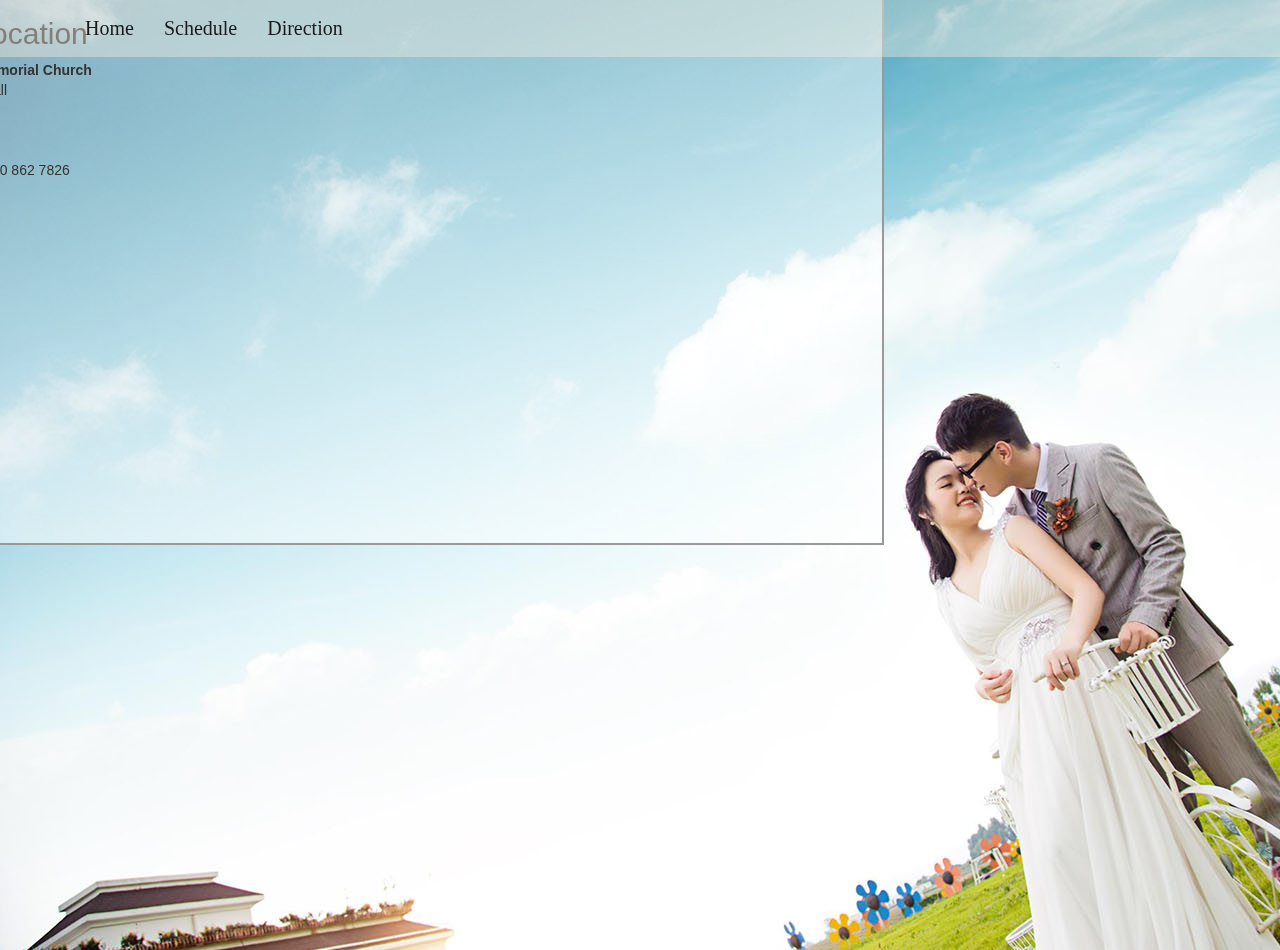
==== direction.html @ 61af2016 "Initial Commit" ====
<!DOCTYPE html>
<html>
  <head>
    <title> Wedding Directions </title>
    <meta name="viewport" content="width=device-width, initial-scale=1.0">
    
    <!-- Bootstrap Core CSS -->
    <link href="css/bootstrap.min.css" rel="stylesheet">

    <!-- Custom CSS -->
    <link href="css/cover.css" rel="stylesheet">

    
    <!-- HTML5 shim and Respond.js IE8 support of HTML5 elements and media queries -->
    <!--[if lt IE 9]>
      <script src="http://cdnjs.cloudflare.com/ajax/libs/html5shiv/3.7/html5shiv.js"></script>
      <script src="http://cdnjs.cloudflare.com/ajax/libs/respond.js/1.3.0/respond.js"></script>
    <![endif]-->
    <style>
      html { height: 100% }
      body { height: 100%; background-color:#CCC }
      #map-outer {
        position: fixed;
        height: 550px;
        width: 1000px;
        top: 30%;
        left: 30%;
        margin-top: -275px;
        margin-left: -500px;
        border: 2px solid #999;
        background-color:rgba(255,255,255,0.5);
      }
	    #map-container { height: 450px; margin-top: 50px}
	    @media all and (max-width: 991px) {
		    #map-outer  { height: 650px }
		  }
    </style>
  </head>
  <body>
    <img class="bg" src="./images/direction_bg.jpg">
    <!-- Navigation -->
    <nav class="navbar navbar-inverse navbar-fixed-top" role="navigation">
        <div class="container">
            <!-- Collect the nav links, forms, and other content for toggling -->
            <div class="collapse navbar-collapse" id="bs-example-navbar-collapse-1">
                <ul class="nav navbar-nav">
                    <li id="Home"> <a href="./index.html">Home</a> </li>
                    <li id="Schedule"> <a href="#">Schedule</a> </li>
                    <li id="Direction"> <a href="./direction.html">Direction</a> </li>
                </ul>
            </div><!-- /.navbar-collapse -->
        </div><!-- /.container -->
    </nav>
    
    <div class="container">
      <div class="row">
        <div id="map-outer" class="col-md-12">
            <div id="address" class="col-md-4">
              <h2>Our Location</h2>
              <address>
              <strong> Stanford Memorial Church </strong><br>
                  450 Serra Mall<br>
                  Stanford<br>
                  CA, 94305<br>
                  USA<br>
                  Phone: +1 650 862 7826
            </address>
            </div>
            <div id="map-container" class="col-md-8">
              <iframe width="600" height="450" frameborder="0" style="border:0" src="https://www.google.com/maps/embed/v1/directions?origin=San%20Francisco%20Airport%2C%20San%20Francisco%2C%20CA%2C%20United%20States&destination=Stanford%20Memorial%20Church%2C%20Serra%20Mall%2C%20Stanford%2C%20CA%2C%20United%20States&key=AIzaSyDdRIslGxOrOmKZrUODAXhg_m4M_QUmAgI"></iframe>
            </div>
          </div><!-- /map-outer -->
      </div> <!-- /row -->
    </div><!-- /container -->
    <script src="js/jquery.js"></script>
    <script src="js/bootstrap.min.js"></script>
  </body>
</html>
---- css/cover.css ----
/*!
 * Start Bootstrap - The Big Picture HTML Template (http://startbootstrap.com)
 * Code licensed under the Apache License v2.0.
 * For details, see http://www.apache.org/licenses/LICENSE-2.0.
 */

body {
	margin-top: 50px;
	margin-bottom: 50px;
	background: none;
}

.navbar {
	background-image: none;
	background-color: rgba(250,240,225,0.4); !important
	background-color: #000;
	border-color: transparent;
}

.navbar-inverse .navbar-nav>li>a {
	font-family: Copperplate, 'Copperplate Gothic Light', fantasy;
	font-size: 20px;
	font-style: normal;
	font-variant: normal;
	font-weight: 500;
	line-height: 26px;
	color: #191919; !important
}

img.bg {
	/* Set rules to fill background */
	min-height: 100%;
  	min-width: 100%;
  	width: 100% auto;
  	height: 100% auto;

  	/* Set up positioning */
  	position: fixed;
  	top: 0;
  	left: 0;
}

html {
	background-color: #000;
}
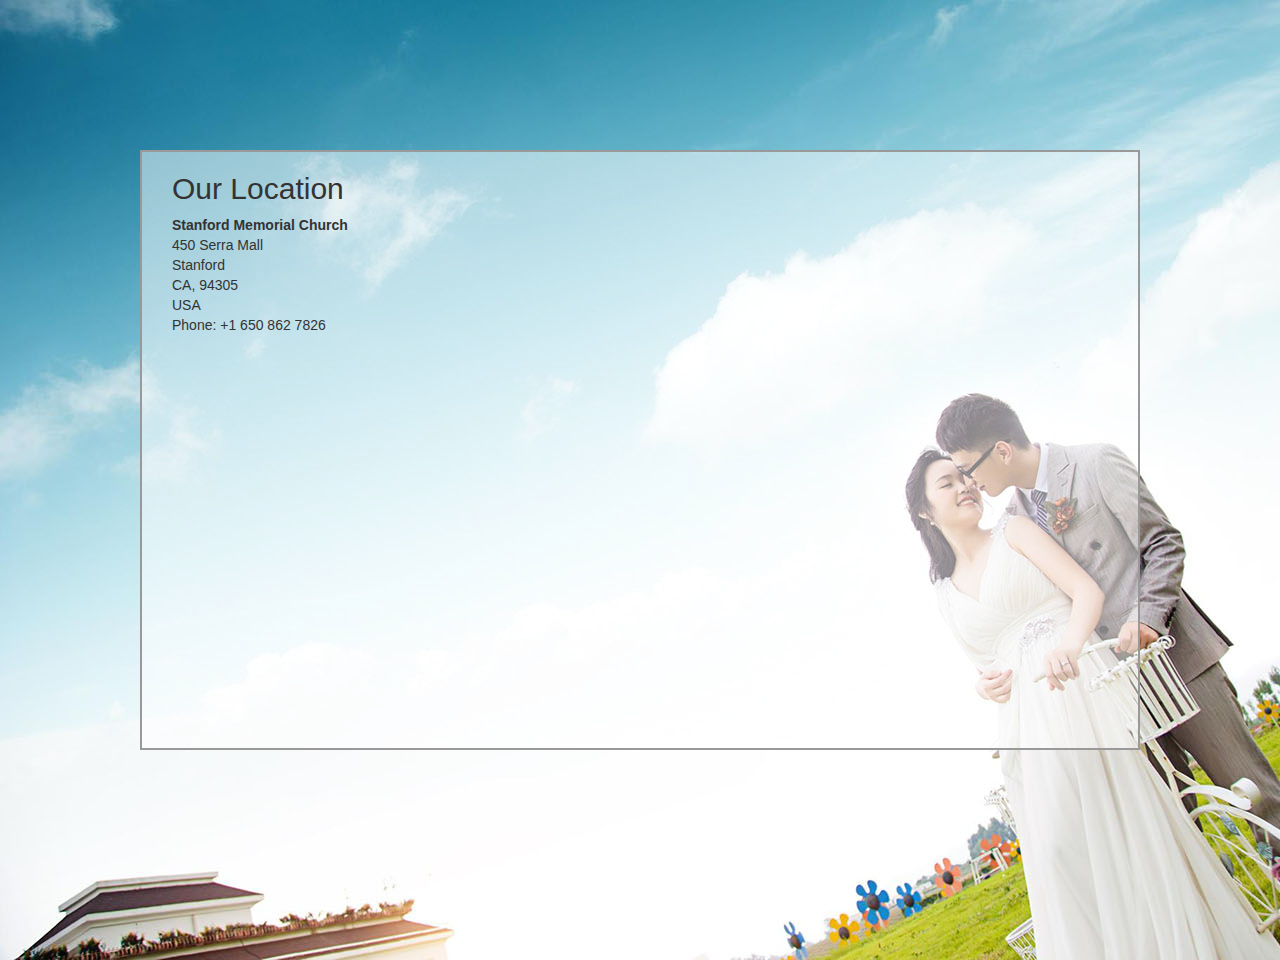
==== commit 27f1740f: "update direction page for position issues" ====
--- a/direction.html
+++ b/direction.html
@@ -17,15 +17,13 @@
       <script src="http://cdnjs.cloudflare.com/ajax/libs/respond.js/1.3.0/respond.js"></script>
     <![endif]-->
     <style>
-      html { height: 100% }
-      body { height: 100%; background-color:#CCC }
       #map-outer {
-        position: fixed;
-        height: 550px;
-        width: 1000px;
-        top: 30%;
-        left: 30%;
-        margin-top: -275px;
+        position: absolute;
+        height: 600px;
+        width:  1000px;
+        top: 50%;
+        left: 50%;
+        margin-top: -300px;
         margin-left: -500px;
         border: 2px solid #999;
         background-color:rgba(255,255,255,0.5);
--- a/css/cover.css
+++ b/css/cover.css
@@ -1,9 +1,3 @@
-/*!
- * Start Bootstrap - The Big Picture HTML Template (http://startbootstrap.com)
- * Code licensed under the Apache License v2.0.
- * For details, see http://www.apache.org/licenses/LICENSE-2.0.
- */
-
 body {
 	margin-top: 50px;
 	margin-bottom: 50px;
@@ -15,6 +9,7 @@
 	background-color: rgba(250,240,225,0.4); !important
 	background-color: #000;
 	border-color: transparent;
+	display: none; !important
 }
 
 .navbar-inverse .navbar-nav>li>a {
@@ -29,17 +24,21 @@
 
 img.bg {
 	/* Set rules to fill background */
-	min-height: 100%;
   	min-width: 100%;
-  	width: 100% auto;
-  	height: 100% auto;
+  	min-height: 100%;
 
   	/* Set up positioning */
-  	position: fixed;
+  	position: absolute;
   	top: 0;
   	left: 0;
 }
 
-html {
-	background-color: #000;
+div.loading {
+	border: 0px;
+	top: 0px;
+	left: 0px;
+	position: fixed;
+	min-width: 100%;
+	min-height: 100%;
+	background: url(../images/loading.gif) no-repeat center center;
 }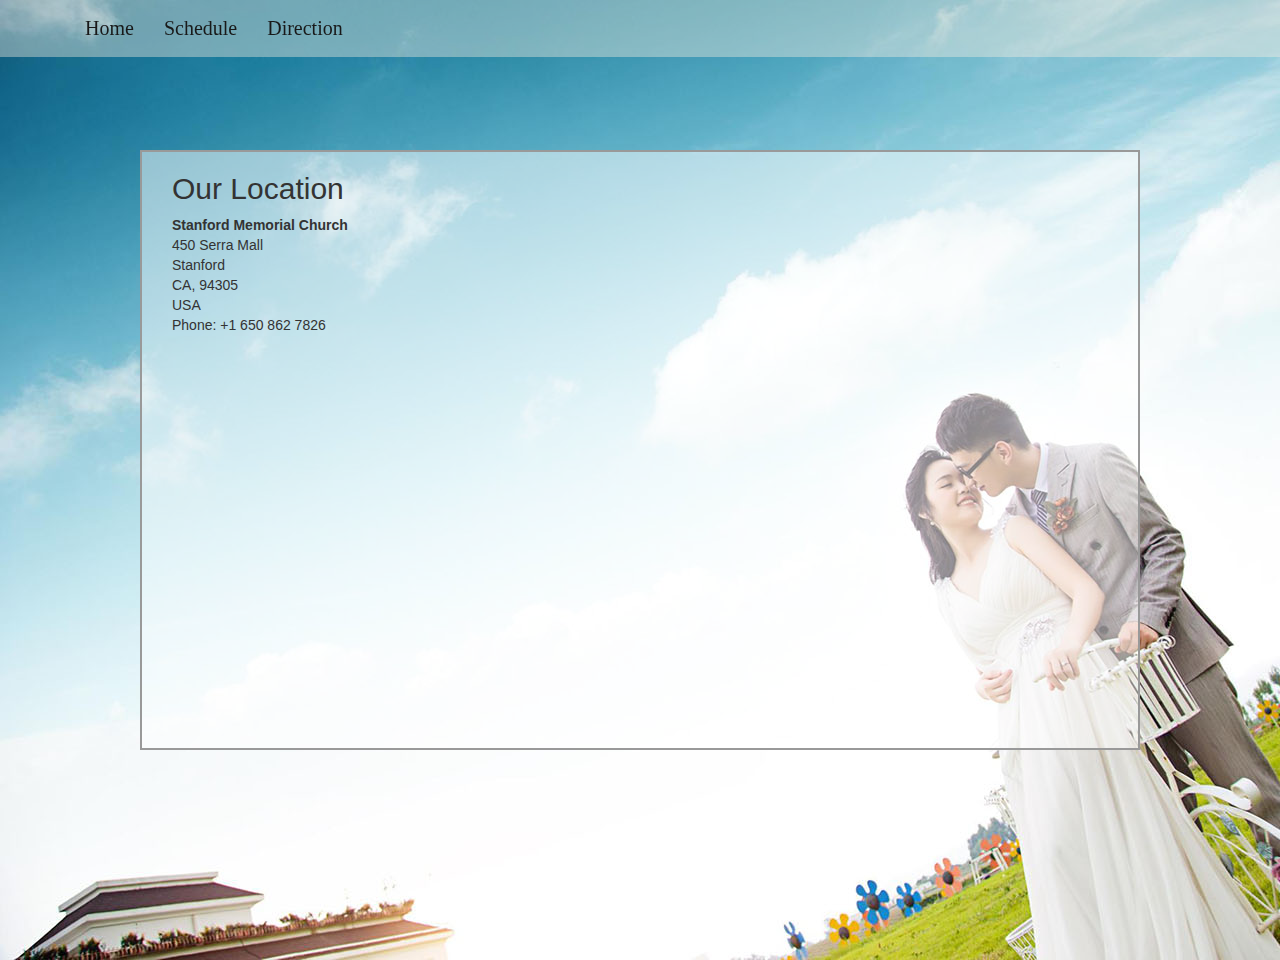
==== commit 1379d1e6: "show navbar in direction page" ====
--- a/direction.html
+++ b/direction.html
@@ -72,5 +72,10 @@
     </div><!-- /container -->
     <script src="js/jquery.js"></script>
     <script src="js/bootstrap.min.js"></script>
+    <script type="text/javascript">
+    $(function(){
+      $(".navbar").show();
+    });
+    </script>
   </body>
 </html>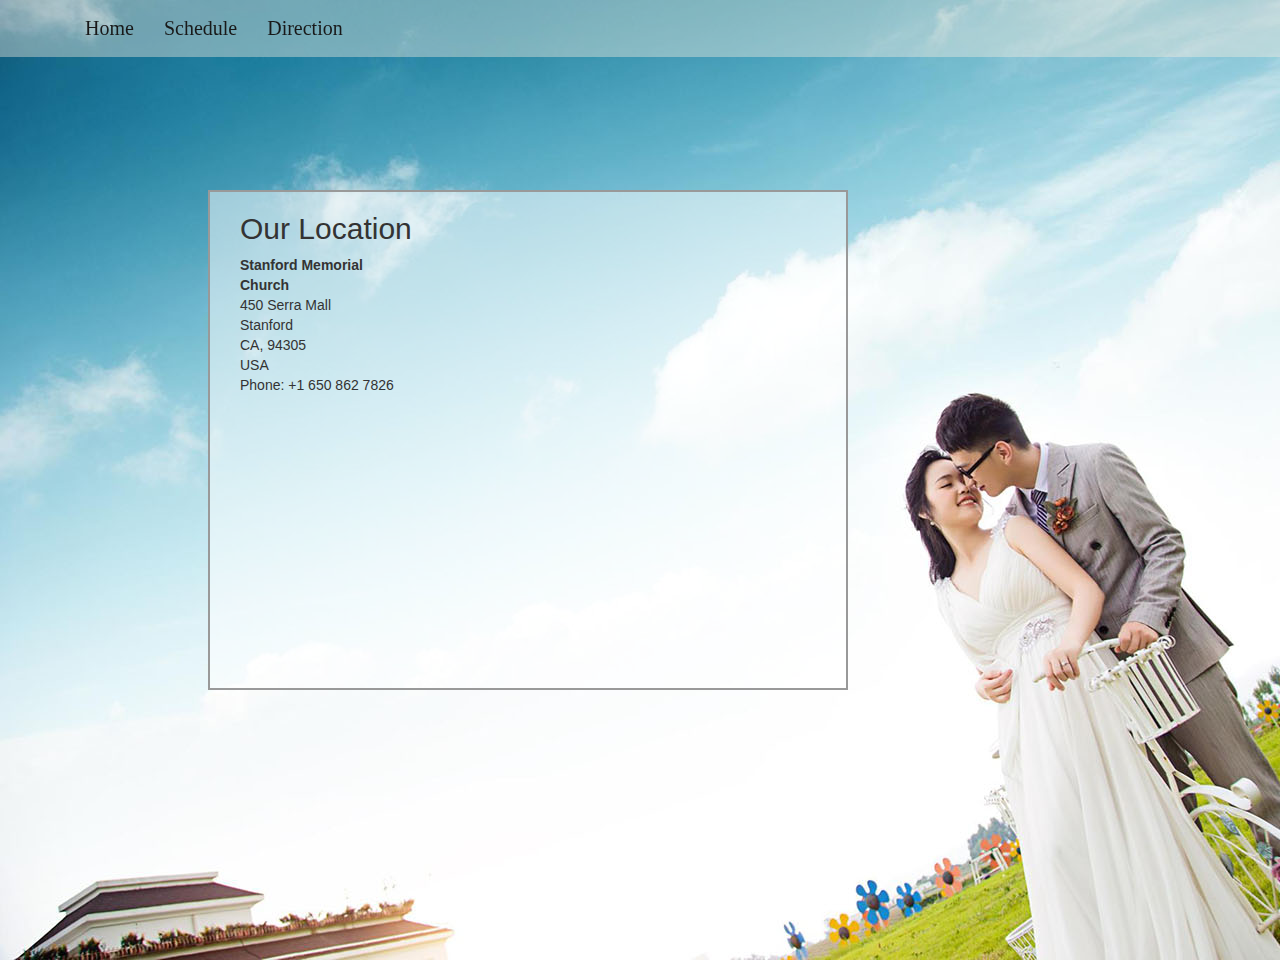
==== commit 967d512e: "Update css to make position more stable" ====
--- a/direction.html
+++ b/direction.html
@@ -19,16 +19,23 @@
     <style>
       #map-outer {
         position: absolute;
-        height: 600px;
-        width:  1000px;
-        top: 50%;
-        left: 50%;
-        margin-top: -300px;
-        margin-left: -500px;
+        min-height: 500px;
+        max-height: 80%;
+        max-width:  50%;
+        top: 10%;
+        left: 10%;
+        margin-top: 100px;
+        margin-left: 80px;
         border: 2px solid #999;
         background-color:rgba(255,255,255,0.5);
       }
-	    #map-container { height: 450px; margin-top: 50px}
+	    #map-container { 
+        position: absolute;
+        height: 80%;
+        width: 55%;
+        margin-left: 35%; 
+        margin-top: 10%;
+      }
 	    @media all and (max-width: 991px) {
 		    #map-outer  { height: 650px }
 		  }
@@ -65,11 +72,12 @@
             </address>
             </div>
             <div id="map-container" class="col-md-8">
-              <iframe width="600" height="450" frameborder="0" style="border:0" src="https://www.google.com/maps/embed/v1/directions?origin=San%20Francisco%20Airport%2C%20San%20Francisco%2C%20CA%2C%20United%20States&destination=Stanford%20Memorial%20Church%2C%20Serra%20Mall%2C%20Stanford%2C%20CA%2C%20United%20States&key=AIzaSyDdRIslGxOrOmKZrUODAXhg_m4M_QUmAgI"></iframe>
+              <iframe id="mapFrame" src="https://www.google.com/maps/embed/v1/directions?origin=San%20Francisco%20Airport%2C%20San%20Francisco%2C%20CA%2C%20United%20States&destination=Stanford%20Memorial%20Church%2C%20Serra%20Mall%2C%20Stanford%2C%20CA%2C%20United%20States&key=AIzaSyDdRIslGxOrOmKZrUODAXhg_m4M_QUmAgI"></iframe>
             </div>
           </div><!-- /map-outer -->
       </div> <!-- /row -->
     </div><!-- /container -->
+
     <script src="js/jquery.js"></script>
     <script src="js/bootstrap.min.js"></script>
     <script type="text/javascript">
--- a/css/cover.css
+++ b/css/cover.css
@@ -41,4 +41,11 @@
 	min-width: 100%;
 	min-height: 100%;
 	background: url(../images/loading.gif) no-repeat center center;
+}
+
+iframe#mapFrame {
+	position: absolute;
+	width:  100%;
+	height: 100%;
+	border: 0px;
 }